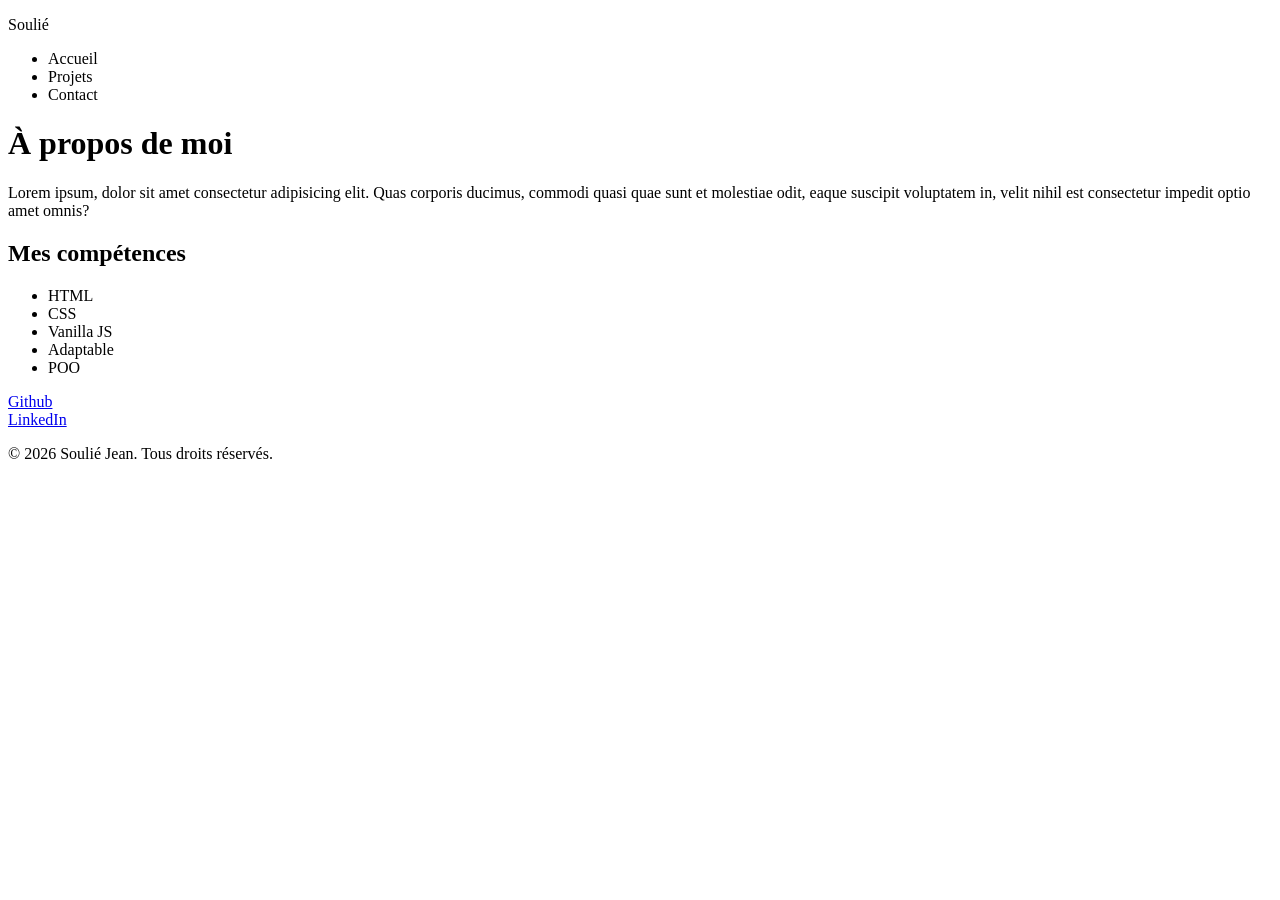
==== html css/index.html @ 0efe7eb8 "feat: add base html structure" ====
<!doctype html>
<html lang="fr">
  <head>
    <meta charset="UTF-8" />
    <meta name="viewport" content="width=<device-width>, initial-scale=1.0" />
    <title>Document</title>
  </head>
  <body>
    <header>
      <p>Soulié</p>
      <ul>
        <li>Accueil</li>
        <li>Projets</li>
        <li>Contact</li>
      </ul>
    </header>
    <main>
      <h1>À propos de moi</h1>
      <p>
        Lorem ipsum, dolor sit amet consectetur adipisicing elit. Quas corporis
        ducimus, commodi quasi quae sunt et molestiae odit, eaque suscipit
        voluptatem in, velit nihil est consectetur impedit optio amet omnis?
      </p>
      <h2>Mes compétences</h2>
      <ul>
        <li>HTML</li>
        <li>CSS</li>
        <li>Vanilla JS</li>
        <li>Adaptable</li>
        <li>POO</li>
      </ul>
    </main>
    <footer>
      <div><a href="https://github.com/js8831" target="_blank">Github</a></div>
      <div>
        <a href="https://www.linkedin.fr" target="_blank">LinkedIn</a>
      </div>
      <p class="copyright">© 2026 Soulié Jean. Tous droits réservés.</p>
    </footer>
  </body>
</html>
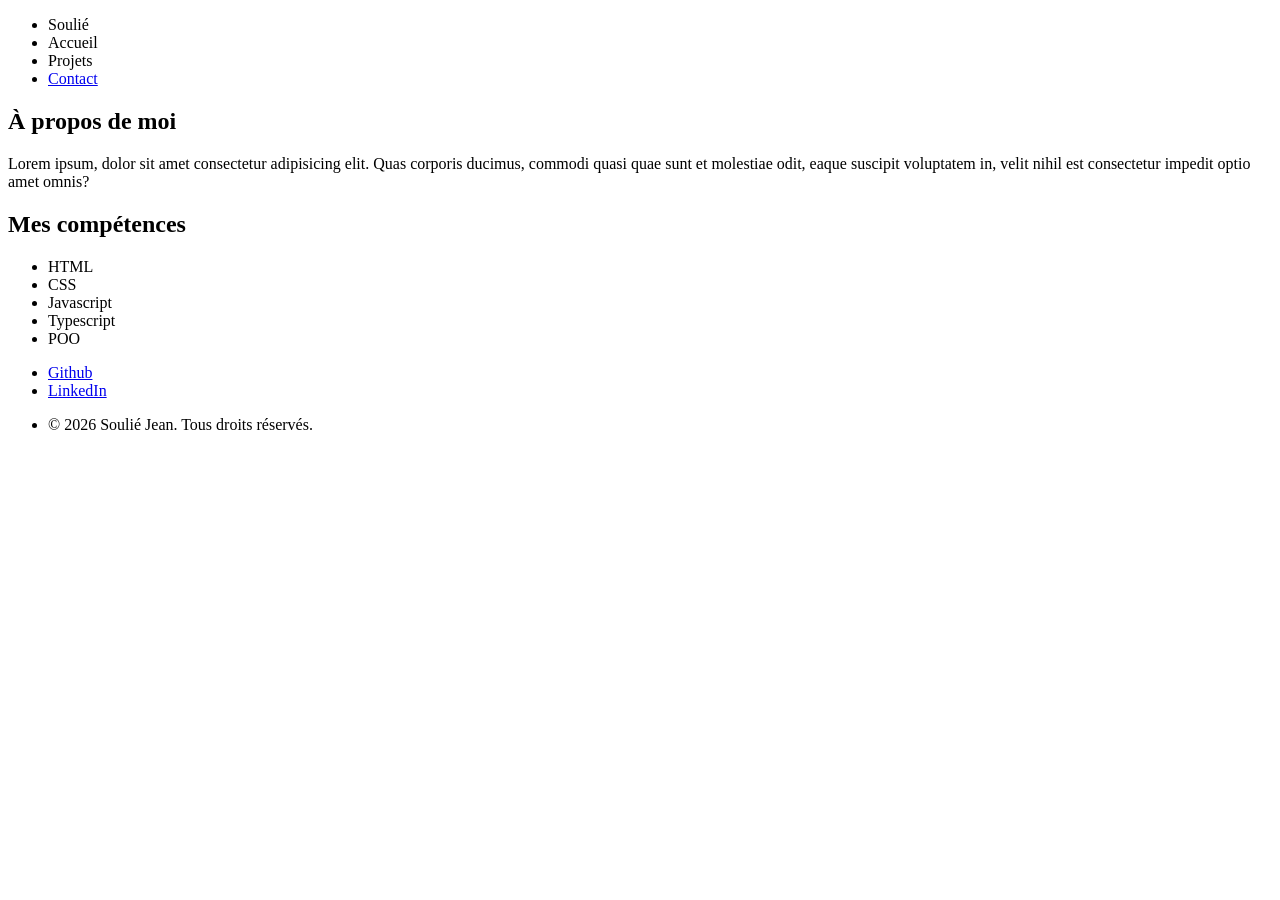
==== commit 897e0216: "fix: correction HTML structure" ====
--- a/html css/index.html
+++ b/html css/index.html
@@ -2,40 +2,56 @@
 <html lang="fr">
   <head>
     <meta charset="UTF-8" />
-    <meta name="viewport" content="width=<device-width>, initial-scale=1.0" />
+    <meta name="viewport" content="width=device-width, initial-scale=1.0" />
     <title>Document</title>
+    <link rel="stylesheet" href="style.css" />
   </head>
   <body>
     <header>
-      <p>Soulié</p>
-      <ul>
-        <li>Accueil</li>
-        <li>Projets</li>
-        <li>Contact</li>
-      </ul>
+      <div class="header">
+        <nav>
+          <ul class="nav-list">
+            <li>Soulié</li>
+            <li><a>Accueil</a></li>
+            <li><a>Projets</a></li>
+            <li><a href="#contact">Contact</a></li>
+          </ul>
+        </nav>
+      </div>
     </header>
     <main>
-      <h1>À propos de moi</h1>
-      <p>
-        Lorem ipsum, dolor sit amet consectetur adipisicing elit. Quas corporis
-        ducimus, commodi quasi quae sunt et molestiae odit, eaque suscipit
-        voluptatem in, velit nihil est consectetur impedit optio amet omnis?
-      </p>
-      <h2>Mes compétences</h2>
-      <ul>
-        <li>HTML</li>
-        <li>CSS</li>
-        <li>Vanilla JS</li>
-        <li>Adaptable</li>
-        <li>POO</li>
-      </ul>
+      <section>
+        <h1>À propos de moi</h1>
+        <p>
+          Lorem ipsum, dolor sit amet consectetur adipisicing elit. Quas
+          corporis ducimus, commodi quasi quae sunt et molestiae odit, eaque
+          suscipit voluptatem in, velit nihil est consectetur impedit optio amet
+          omnis?
+        </p>
+      </section>
+      <section>
+        <h2>Mes compétences</h2>
+        <ul class="wrapper-skills">
+          <li class="card-skills">HTML</li>
+          <li class="card-skills">CSS</li>
+          <li class="card-skills">Javascript</li>
+          <li class="card-skills">Typescript</li>
+          <li class="card-skills">POO</li>
+        </ul>
+      </section>
     </main>
     <footer>
-      <div><a href="https://github.com/js8831" target="_blank">Github</a></div>
-      <div>
-        <a href="https://www.linkedin.fr" target="_blank">LinkedIn</a>
-      </div>
-      <p class="copyright">© 2026 Soulié Jean. Tous droits réservés.</p>
+      <ul>
+        <li class="list-footer">
+          <a href="https://github.com/js8831" target="_blank">Github</a>
+        </li>
+        <li class="list-footer">
+          <a href="https://www.linkedin.fr" target="_blank">LinkedIn</a>
+        </li>
+        <li class="list-footer">
+          <p class="copyright">© 2026 Soulié Jean. Tous droits réservés.</p>
+        </li>
+      </ul>
     </footer>
   </body>
 </html>
